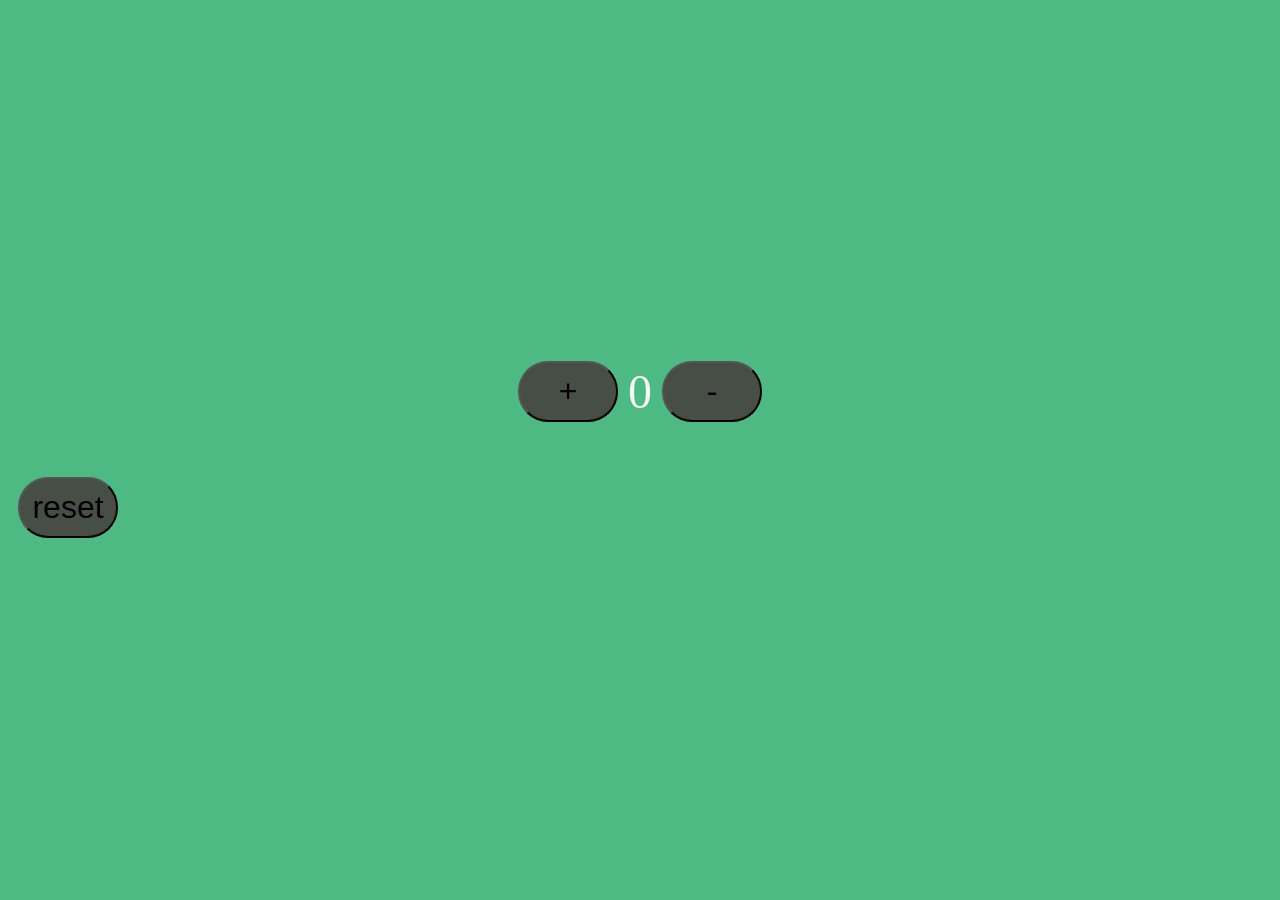
==== counter app/index.html @ 4b3b6215 "make a counter app" ====
<!DOCTYPE html>
<html lang="en">
<head>
    <meta charset="UTF-8">
    <meta name="viewport" content="width=body, initial-scale=1.0">
    <title>Document</title>
    <link rel="stylesheet" href="style.css">
</head>
<body>
    <div>
<button id="plus-btn">+</button>
<p id="display-btn">0</p>
<button id="minus-btn">-</button>
    </div>

    <button id="reset-btn">reset</button>





    <script src="main.js">

        
    </script>

    </body>
</html>
---- counter app/style.css ----
body{
    background-color: rgb(77, 185, 131);
    color: rgb(247, 246, 244);
}

 button{
    background: #474e45;
    margin: 10px;
    padding: 10px;
    border-radius: 30px;
    font-size: xx-large;
    width: 100px;
 }
div{
    display: flex;
    flex-direction: row;        
    justify-content: center;
    align-items: center;
    margin-top: 25%;
}
p{
    font-size: xxx-large;
}
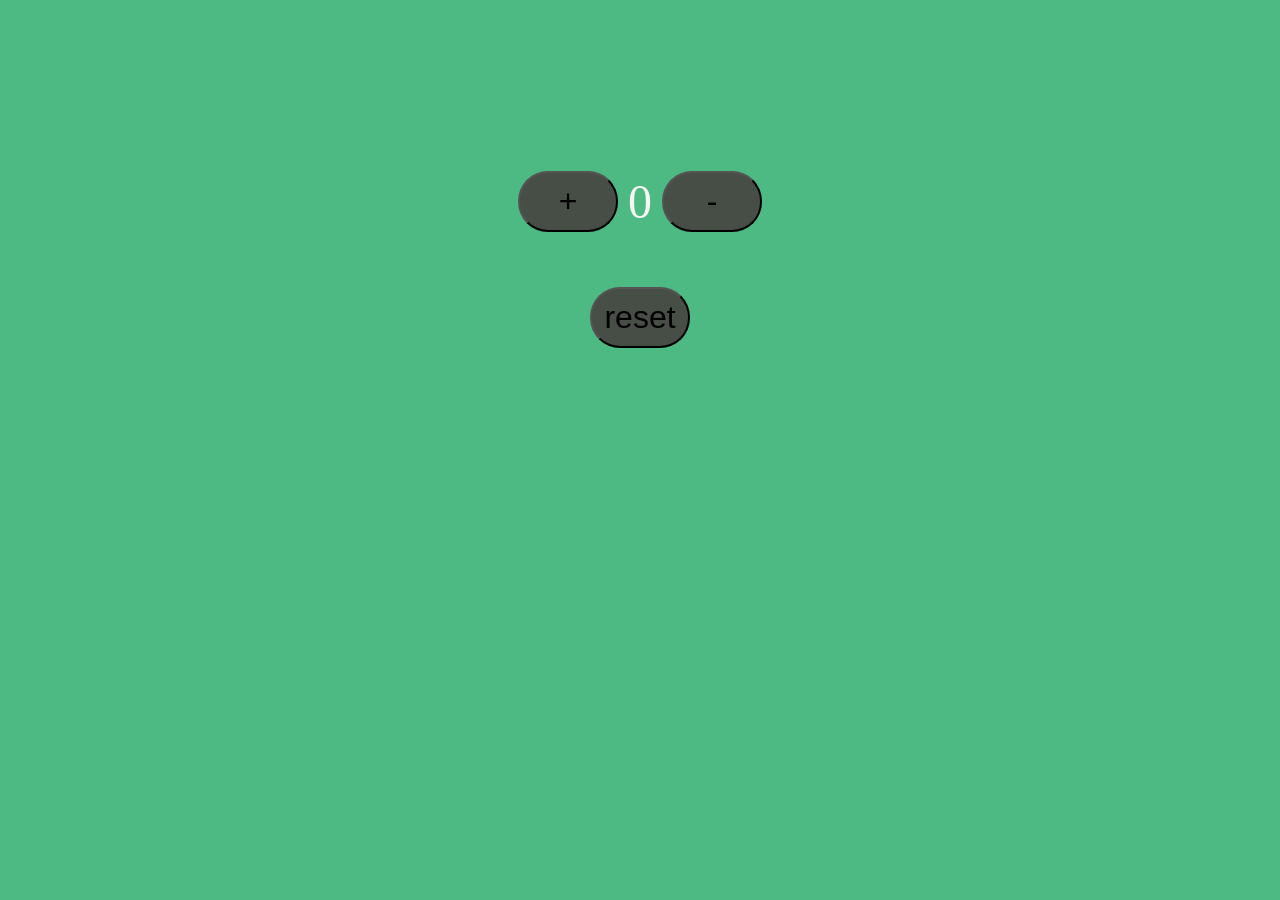
==== commit 3a8d858f: "make counter app" ====
--- a/counter app/index.html
+++ b/counter app/index.html
@@ -8,19 +8,16 @@
 </head>
 <body>
     <div>
-<button id="plus-btn">+</button>
-<p id="display-btn">0</p>
-<button id="minus-btn">-</button>
-    </div>
+    <button id="plus-btn">+</button>
+    <p id="display-num">0</p>
+    <button id="minus-btn">-</button> <br/>
+</div>
+<div id="reset">
 
     <button id="reset-btn">reset</button>
 
-
-
-
-
+</div>
     <script src="main.js">
-
         
     </script>
 
--- a/counter app/style.css
+++ b/counter app/style.css
@@ -16,9 +16,11 @@
     flex-direction: row;        
     justify-content: center;
     align-items: center;
-    margin-top: 25%;
+    margin-top: 10%;
 }
 p{
     font-size: xxx-large;
 }
-
+div#reset{
+    margin-top: 0%;
+}
